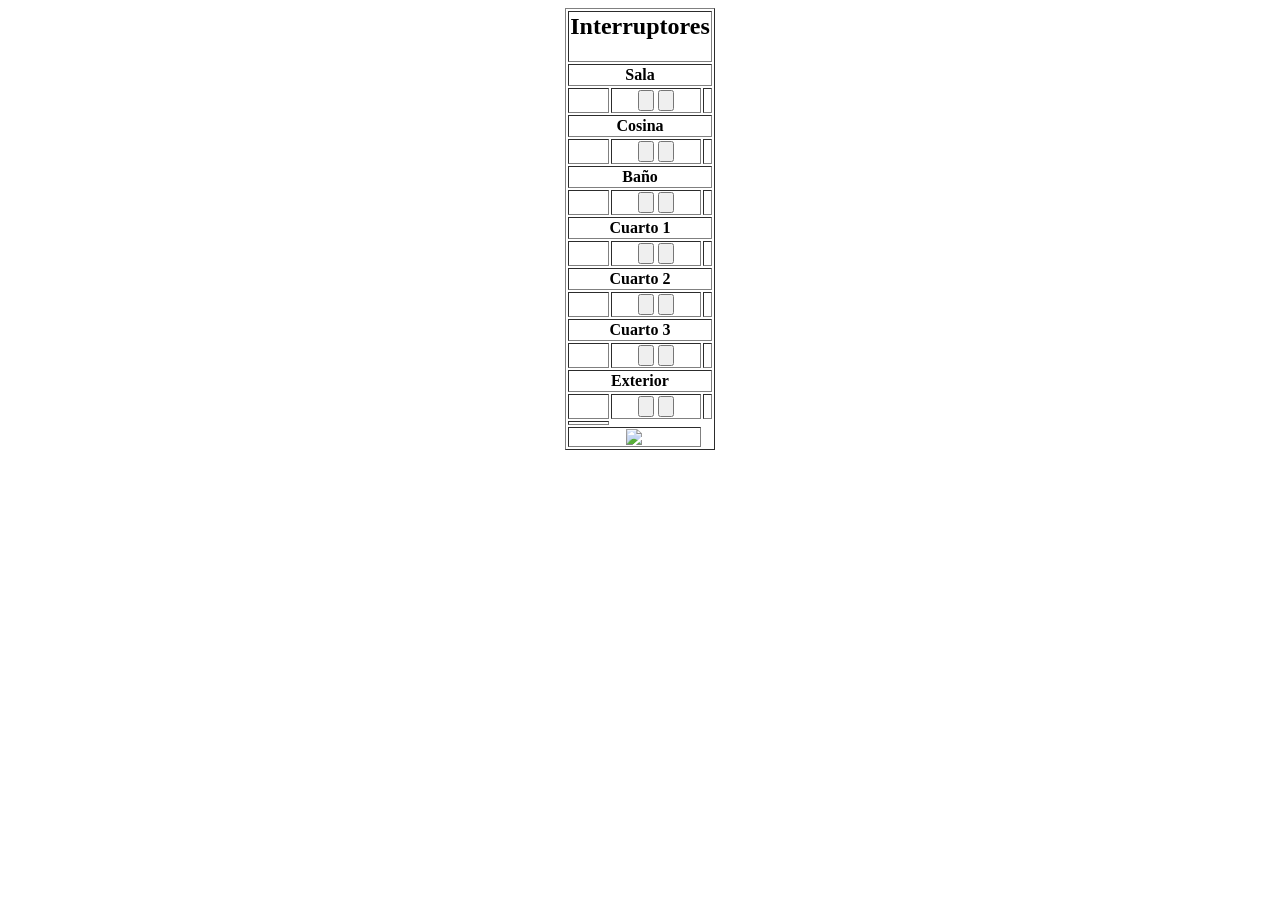
==== Index.html @ 02fdcd9d "Create Index.html" ====
<div></div><!DOCTYPE html>
<html lang="es">
<head>
    <meta name="viewport" content="width=device-width, initial-scale=1.0">
    <meta charset="UTF-8">
    <title>Título de la página</title>
           <link rel="stylesheet" href="onoff.css">
</head>

<body >
    
 <center>
     
    <div id="cuadro">
        
   <center>
       
        <table id="tabla" border="1">
       
   <tr>  
     
       <th colspan="4"><h2 id="titulo">Interruptores</h2></th>
       
       
       </tr>
       
       <tr>
           <th colspan="4">Sala</th>
           
           
       </tr>
       
        <tr>
             
        <th>
            
            <div id="on" class=""></div>
            </th>
  
  <th colspan="2">
      
    <a href="192.168.8.20:80/cuarto1on"> <input type="button"value="" onclick="onoff ()"></a>
      
      
  
      
      <a href="192.168.8.20:80/cuarto1off">  <input type="button"value=""></th></a>
    
  
  <th>
      
      <div id="off"></div
      
      ></th>
      
         </tr>
         
         
        <tr>
            
            <th colspan="4">Cosina</th>
            
            
            </tr>
            
            
         <tr>
             
               <th>
      
      <div id="on" class=""></div>
      
      </th>
  
    <th colspan="2">
        
        <input type="button"value="">
        
       
      
      <input type="button"value="">
      
      </th>
    
   <th>
      
      <div id="off"></div>
      
      </th>
      
         </tr>
         
         <tr>
             
             <th colspan="4">Baño</th>
             </tr>
         
         <tr>
             
  <th>
      
      <div id="on"></div>
      
      </th>
  
    <th colspan="2">
      
      <input type="button"value="">
      
     
      
   
     
      <input type="button"value="">
      
     </th>
     
     <th>
      
      <div id="off"></div>
      
      </th>
      
         </tr>
         
         <tr>
             
             <th colspan="4">Cuarto 1</th>
             
             </tr>
             
           <tr>
             
  <th>
      
      <div id="on"></div>
      
      </th>
  
   <th colspan="2">
      
      <input type="button"value="">
      
      
      <input type="button"value="">
      
      </th>
    
  
  <th>
      
      <div id="off"></div>
      
      </th>
      
         </tr>
         
         <tr> 
             
             <th colspan="4">Cuarto 2</th>
             
             </tr>
        
         <tr>
             
  <th>
      
      <div id="on"></div>
      
      </th>
  
  <th colspan="2">
      
      <input type="button"value="">
      
     
      
      <input type="button"value="">
      
      </th>
    
  
  <th>
      
      <div id="off"></div>
      
      </th>
      
         </tr>
         
         <tr>
             <th colspan="4">Cuarto 3</th>
             </tr>
             
         <tr>
                       
  <th>
      
      <div id="on"></div>
      
      </th>
  
    <th colspan="2">
      
      <input type="button"value="">
      
      
      <input type="button"value="">
      
      </th>
    
  
  <th>
      
      <div id="off"></div>
      
      </th>
      
         </tr>
         
         <tr>
             
             <th colspan="4">Exterior</th>
             
             </tr>
             
         <tr>
             
  <th>
      
      <div id="on"></div>
      
      </th>
  
    <th colspan="2">
      
      <input type="button"value="">
      
     
      
      <input type="button"value="">
      
      </th>
    
  
  <th>
      
      <div id="off"></div>
      
      </th>
      
         </tr>
         
         <tr>
             
             <th> 
                  </th>
                  
                  </tr>
                  
         <tr>
             
            <th colspan="2">
               <div> 
                   
                    <a href="../index.html">  <img class="pequeña"src="../img/retorno.png"></a>
                    
                     </div>
               
               
            </th>
            
        </tr>
                  
    
 </table>
 
 </center>
    
    </div>
    
    </center>
  <script type="text/javascript" src="onoff.js"> </script>
                
</body>
</html>
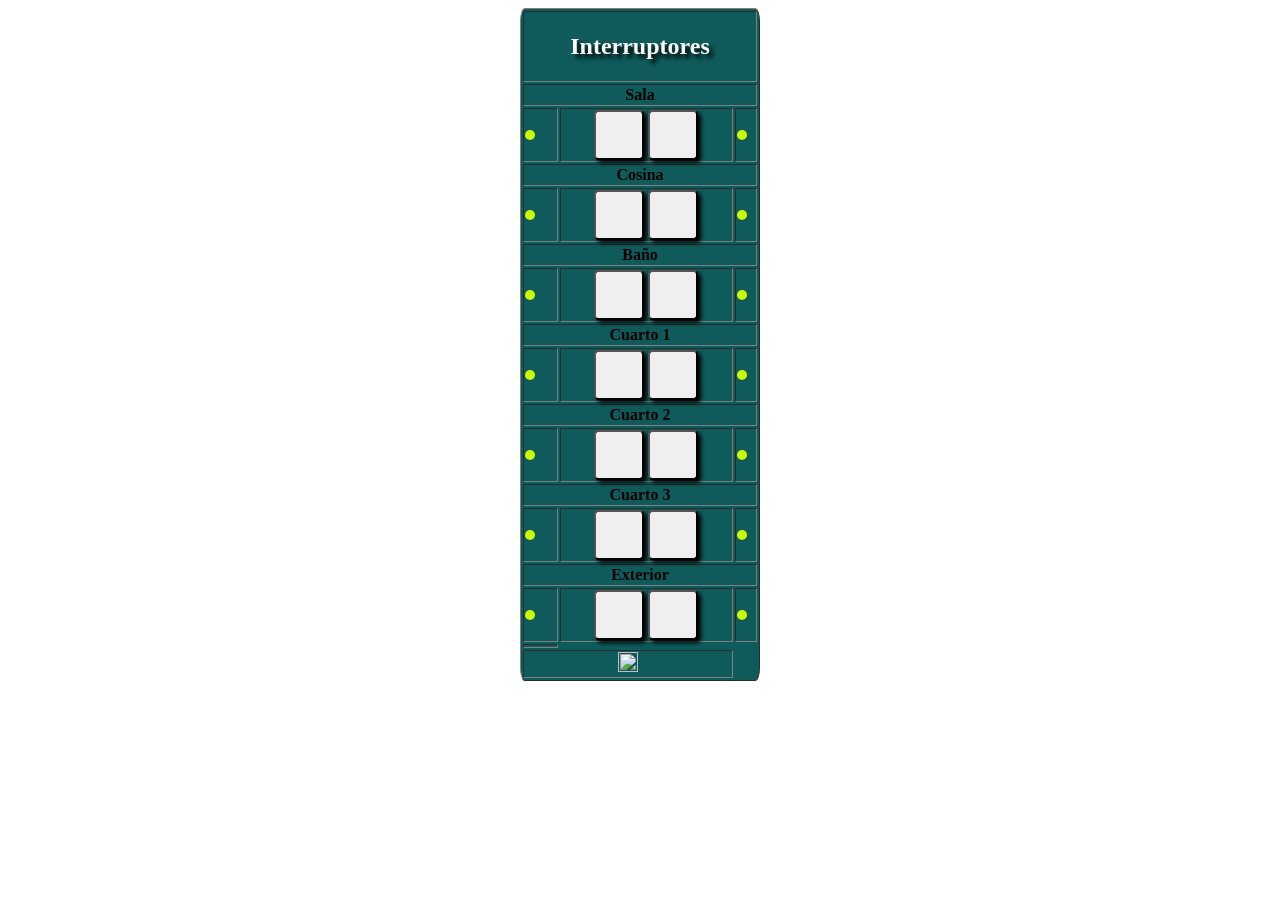
==== commit 7eaefd96: "Update Index.html" ====
--- a/Index.html
+++ b/Index.html
@@ -1,4 +1,4 @@
-<div></div><!DOCTYPE html>
+<!DOCTYPE html>
 <html lang="es">
 <head>
     <meta name="viewport" content="width=device-width, initial-scale=1.0">
--- a/onoff.css
+++ b/onoff.css
@@ -0,0 +1,62 @@
+body{
+               
+        background-image: url(../img/tec1.jpg) ;
+        background-size: cover;
+        background-repeat:no-repeat ;
+        background-position: center;
+        background-attachment:fixed;
+        }
+        
+        #titulo{
+        color: white;
+            text-shadow:4px 4px 4px black;
+            
+        }
+        #on {
+        background:#ceff00 ;
+        width: 10px;
+        height: 10px;
+       border-radius:100% ;
+        }
+           #off {
+        background:#ceff00;
+        width: 10px;
+        height: 10px;
+       border-radius:100% ;
+        }
+        input{
+            border-radius:9%;
+            box-shadow:3px 3px 4px black;
+            background: ;
+        }
+        #tabla{
+        background: #0f5b5b;
+            width: 240px;
+            height: 200px;
+            border-radius: 2%;
+            
+            
+        }
+        img{    
+            
+            
+            
+            width:20px ;
+            height:20px ;
+            position:relative;
+            top:4 ;
+            right:220 ;
+            
+        }
+        .on1{
+            background: blue;
+            
+        }
+        input{
+            width: 50px;
+            height: 50px;
+        }
+        
+        
+        
+        
